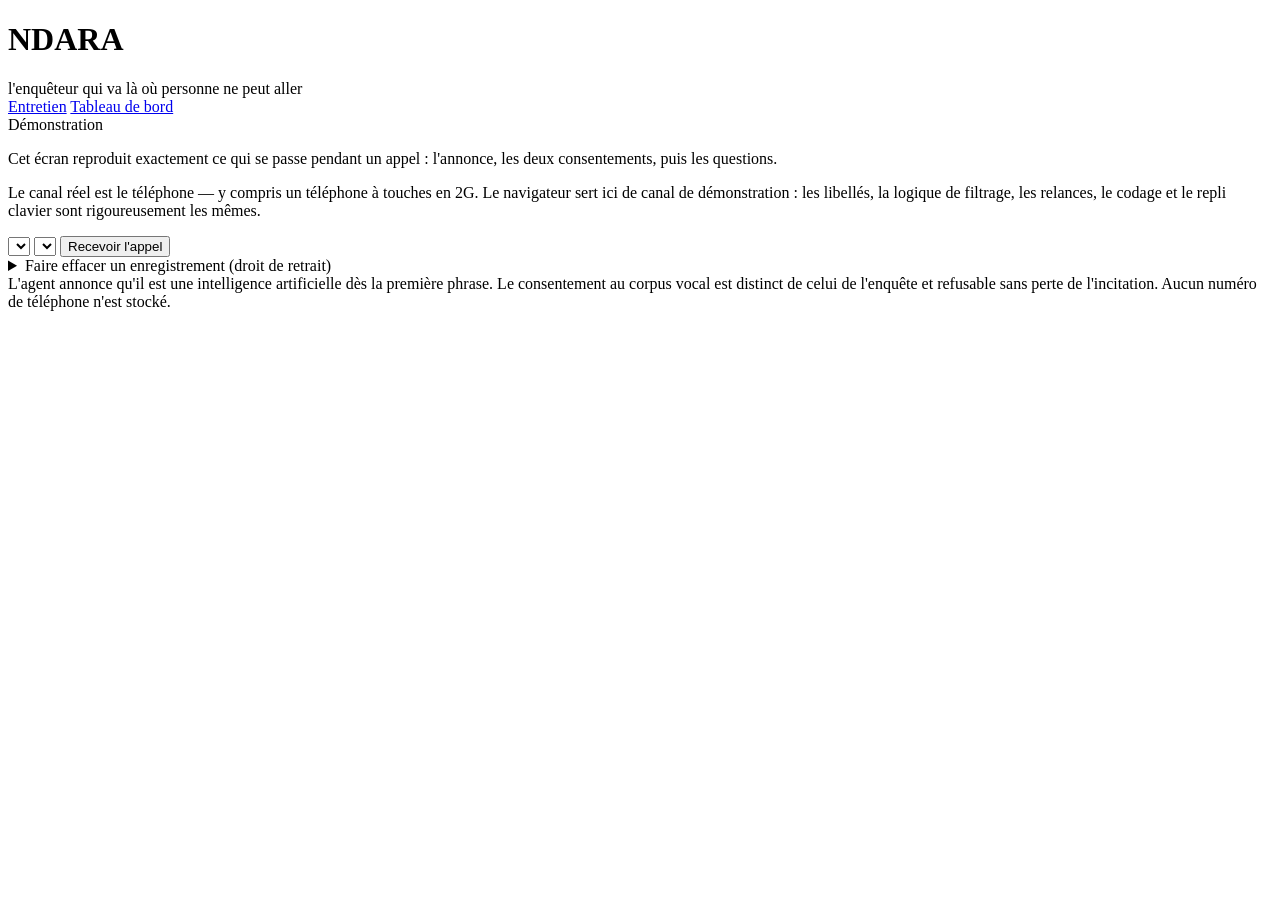
==== web/static/index.html @ e559d36c "NDARA — enquête statistique par appel vocal Prototype complet : moteur d'entretien à double consente" ====
<!DOCTYPE html>
<html lang="fr">
<head>
<meta charset="utf-8">
<meta name="viewport" content="width=device-width, initial-scale=1">
<title>NDARA — entretien</title>
<link rel="stylesheet" href="/static/style.css">
</head>
<body>
<div class="wrap">

  <header class="top">
    <div class="brand">
      <h1>NDARA</h1>
      <span class="tag">l'enquêteur qui va là où personne ne peut aller</span>
    </div>
    <nav class="nav">
      <a href="/" class="on">Entretien</a>
      <a href="/dashboard">Tableau de bord</a>
    </nav>
  </header>

  <div class="caps" id="caps"></div>

  <!-- ---------------- écran d'accueil ---------------- -->
  <section class="panel" id="screen-home">
    <div class="eyebrow">Démonstration</div>
    <p class="speech">Cet écran reproduit exactement ce qui se passe pendant un appel :
      l'annonce, les deux consentements, puis les questions.</p>
    <p class="hint">Le canal réel est le téléphone — y compris un téléphone à touches en 2G.
      Le navigateur sert ici de canal de démonstration : les libellés, la logique de filtrage,
      les relances, le codage et le repli clavier sont rigoureusement les mêmes.</p>

    <div class="row">
      <select class="txt" id="questionnaire"></select>
      <select class="txt" id="language"></select>
      <button class="act" id="btn-start">Recevoir l'appel</button>
    </div>

    <details class="hood">
      <summary>Faire effacer un enregistrement (droit de retrait)</summary>
      <div class="row">
        <input class="txt" id="wcode" placeholder="Code de retrait, ex. K7M2QP" maxlength="8">
        <button class="act ghost" id="btn-withdraw">Effacer mes enregistrements</button>
        <span id="wres" class="hint"></span>
      </div>
    </details>
  </section>

  <!-- ---------------- écran d'entretien ---------------- -->
  <section class="panel" id="screen-iv" style="display:none">
    <div class="progress"><i id="bar"></i></div>
    <div class="eyebrow" id="kind">Annonce</div>
    <p class="speech" id="speech"></p>
    <div class="note" id="note" style="display:none"></div>

    <div id="inputs"></div>

    <div class="row">
      <button class="mic" id="btn-mic"><span class="dot"></span><span id="mic-label">Répondre à la voix</span></button>
      <button class="act ghost" id="btn-replay">Réécouter</button>
    </div>
    <div class="hint" id="mic-hint"></div>

    <details class="hood" id="hood">
      <summary>Voir sous le capot</summary>
      <table id="hood-table">
        <thead><tr><th>Étape</th><th>Transcription</th><th>Conf. ASR</th><th>Code</th><th>Voie</th><th>Relances</th></tr></thead>
        <tbody></tbody>
      </table>
    </details>
  </section>

  <footer class="foot">
    L'agent annonce qu'il est une intelligence artificielle dès la première phrase.
    Le consentement au corpus vocal est distinct de celui de l'enquête et refusable
    sans perte de l'incitation. Aucun numéro de téléphone n'est stocké.
  </footer>

</div>
<script src="/static/app.js"></script>
</body>
</html>
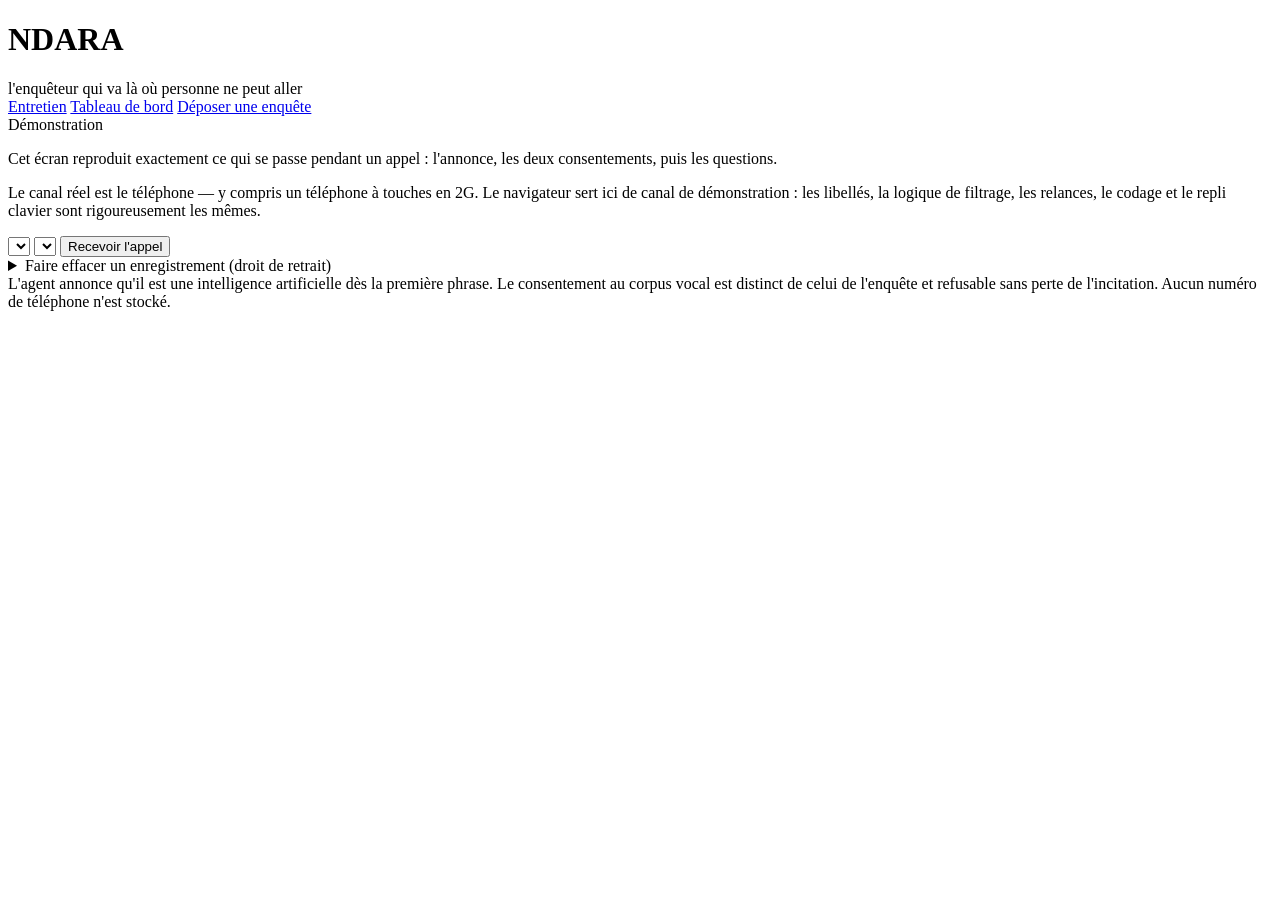
==== commit 419c2c5f: "Un client depose son tableau, NDARA mene l'enquete L'instrument etait deja pilote par un fichier, il" ====
--- a/web/static/index.html
+++ b/web/static/index.html
@@ -4,6 +4,7 @@
 <meta charset="utf-8">
 <meta name="viewport" content="width=device-width, initial-scale=1">
 <title>NDARA — entretien</title>
+<link rel="icon" href="data:image/svg+xml,%3Csvg xmlns=%27http://www.w3.org/2000/svg%27 viewBox=%270 0 32 32%27%3E%3Crect width=%2732%27 height=%2732%27 rx=%277%27 fill=%27%23122127%27/%3E%3Crect x=%274%27 y=%2715%27 width=%2724%27 height=%272%27 fill=%27%23d53a1b%27/%3E%3Ccircle cx=%278%27 cy=%2722%27 r=%271.6%27 fill=%27%23d6dcdc%27/%3E%3Ccircle cx=%2716%27 cy=%2722%27 r=%271.6%27 fill=%27%23d6dcdc%27/%3E%3Ccircle cx=%2724%27 cy=%2722%27 r=%271.6%27 fill=%27%23d6dcdc%27/%3E%3C/svg%3E">
 <link rel="stylesheet" href="/static/style.css">
 </head>
 <body>
@@ -17,6 +18,7 @@
     <nav class="nav">
       <a href="/" class="on">Entretien</a>
       <a href="/dashboard">Tableau de bord</a>
+      <a href="/nouvelle">Déposer une enquête</a>
     </nav>
   </header>
 
@@ -59,6 +61,10 @@
     <div class="row">
       <button class="mic" id="btn-mic"><span class="dot"></span><span id="mic-label">Répondre à la voix</span></button>
       <button class="act ghost" id="btn-replay">Réécouter</button>
+      <label class="mainslibres" id="hf-wrap" title="NDARA écoute dès qu'il a fini de parler, comme au téléphone">
+        <input type="checkbox" id="hf" checked>
+        <span>Mains libres</span>
+      </label>
     </div>
     <div class="hint" id="mic-hint"></div>
 
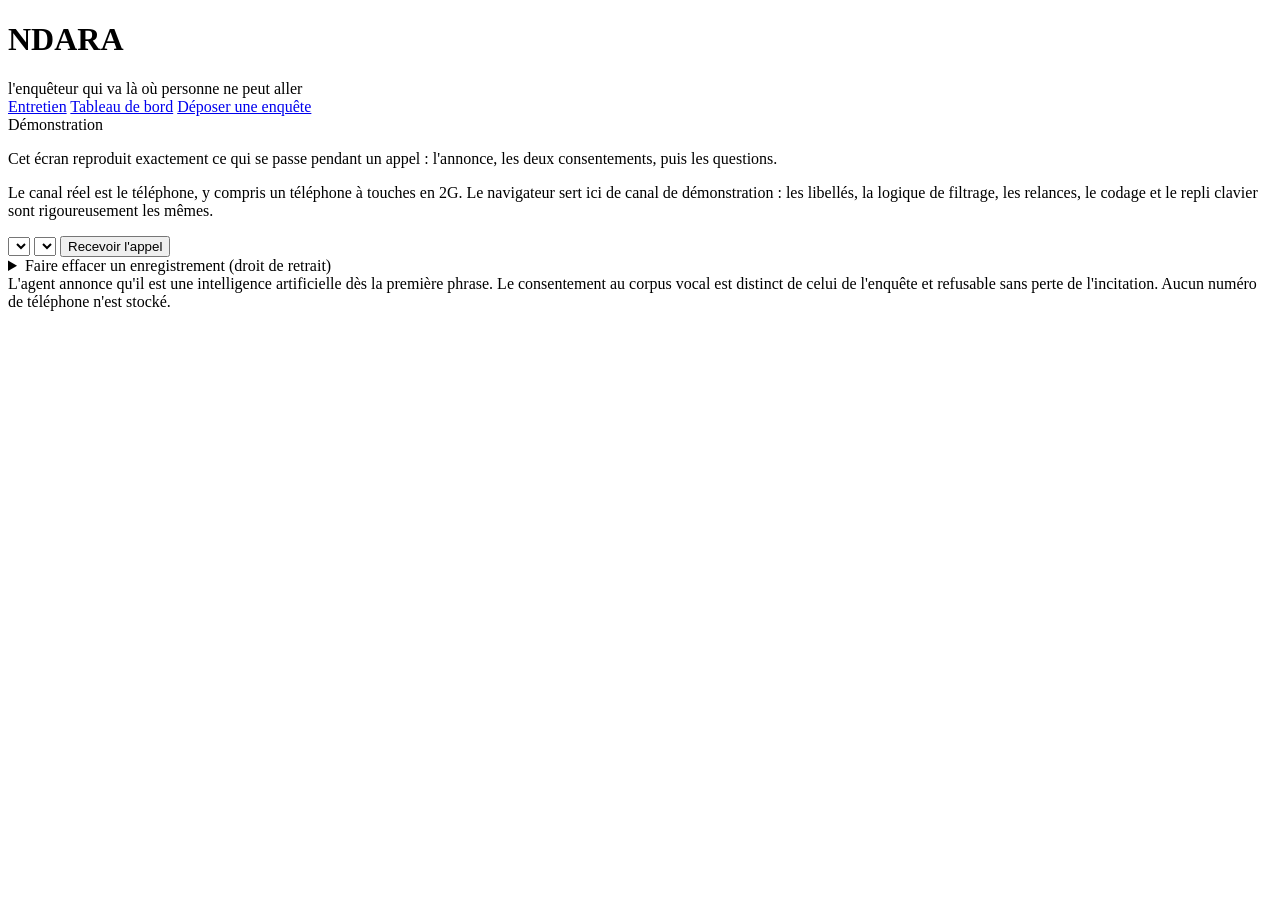
==== commit 7d5a2f63: "L'application et le site deviennent le meme produit Le site vitrine etait vermillon sur brume, l'app" ====
--- a/web/static/index.html
+++ b/web/static/index.html
@@ -3,8 +3,11 @@
 <head>
 <meta charset="utf-8">
 <meta name="viewport" content="width=device-width, initial-scale=1">
-<title>NDARA — entretien</title>
+<title>NDARA, entretien</title>
 <link rel="icon" href="data:image/svg+xml,%3Csvg xmlns=%27http://www.w3.org/2000/svg%27 viewBox=%270 0 32 32%27%3E%3Crect width=%2732%27 height=%2732%27 rx=%277%27 fill=%27%23122127%27/%3E%3Crect x=%274%27 y=%2715%27 width=%2724%27 height=%272%27 fill=%27%23d53a1b%27/%3E%3Ccircle cx=%278%27 cy=%2722%27 r=%271.6%27 fill=%27%23d6dcdc%27/%3E%3Ccircle cx=%2716%27 cy=%2722%27 r=%271.6%27 fill=%27%23d6dcdc%27/%3E%3Ccircle cx=%2724%27 cy=%2722%27 r=%271.6%27 fill=%27%23d6dcdc%27/%3E%3C/svg%3E">
+<link rel="preconnect" href="https://fonts.googleapis.com">
+<link rel="preconnect" href="https://fonts.gstatic.com" crossorigin>
+<link rel="stylesheet" href="https://fonts.googleapis.com/css2?family=Archivo:wdth,wght@75..125,400..700&family=IBM+Plex+Sans:wght@400;500;600&family=Martian+Mono:wght@300;500&display=swap">
 <link rel="stylesheet" href="/static/style.css">
 </head>
 <body>
@@ -29,7 +32,7 @@
     <div class="eyebrow">Démonstration</div>
     <p class="speech">Cet écran reproduit exactement ce qui se passe pendant un appel :
       l'annonce, les deux consentements, puis les questions.</p>
-    <p class="hint">Le canal réel est le téléphone — y compris un téléphone à touches en 2G.
+    <p class="hint">Le canal réel est le téléphone, y compris un téléphone à touches en 2G.
       Le navigateur sert ici de canal de démonstration : les libellés, la logique de filtrage,
       les relances, le codage et le repli clavier sont rigoureusement les mêmes.</p>
 
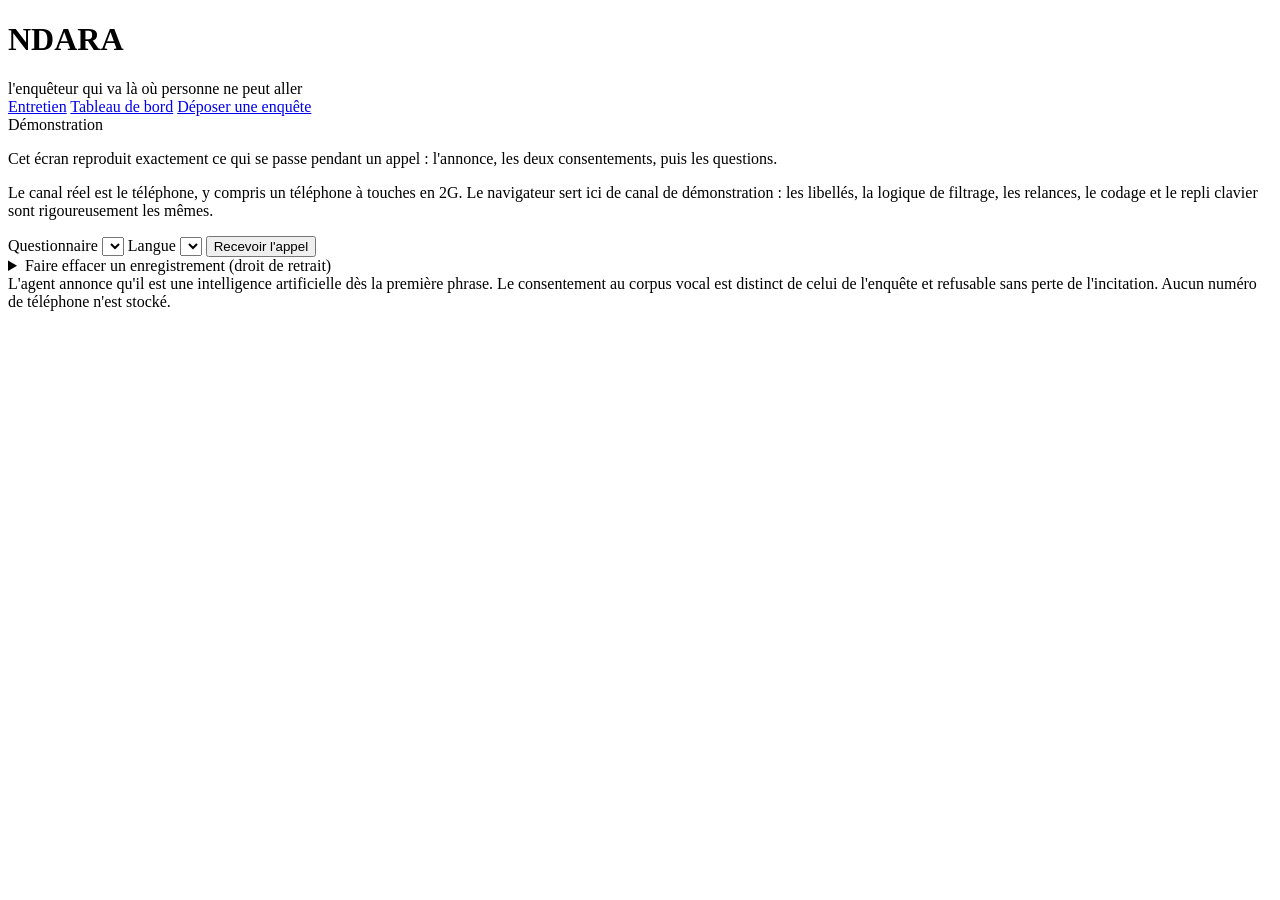
==== commit 5c1d26d6: "L'application et le site n'etaient pas le meme produit a l'oeil La signature de la marque manquait. " ====
--- a/web/static/index.html
+++ b/web/static/index.html
@@ -7,10 +7,11 @@
 <link rel="icon" href="data:image/svg+xml,%3Csvg xmlns=%27http://www.w3.org/2000/svg%27 viewBox=%270 0 32 32%27%3E%3Crect width=%2732%27 height=%2732%27 rx=%277%27 fill=%27%23122127%27/%3E%3Crect x=%274%27 y=%2715%27 width=%2724%27 height=%272%27 fill=%27%23d53a1b%27/%3E%3Ccircle cx=%278%27 cy=%2722%27 r=%271.6%27 fill=%27%23d6dcdc%27/%3E%3Ccircle cx=%2716%27 cy=%2722%27 r=%271.6%27 fill=%27%23d6dcdc%27/%3E%3Ccircle cx=%2724%27 cy=%2722%27 r=%271.6%27 fill=%27%23d6dcdc%27/%3E%3C/svg%3E">
 <link rel="preconnect" href="https://fonts.googleapis.com">
 <link rel="preconnect" href="https://fonts.gstatic.com" crossorigin>
-<link rel="stylesheet" href="https://fonts.googleapis.com/css2?family=Archivo:wdth,wght@75..125,400..700&family=IBM+Plex+Sans:wght@400;500;600&family=Martian+Mono:wght@300;500&display=swap">
+<link rel="stylesheet" href="https://fonts.googleapis.com/css2?family=Archivo:wdth,wght@62..125,400..800&family=IBM+Plex+Sans:wght@400;500;600&family=Martian+Mono:wght@300;500&display=swap">
 <link rel="stylesheet" href="/static/style.css">
 </head>
 <body>
+<div id="mesure" aria-hidden="true"></div>
 <div class="wrap">
 
   <header class="top">
@@ -37,7 +38,9 @@
       les relances, le codage et le repli clavier sont rigoureusement les mêmes.</p>
 
     <div class="row">
+      <label class="champ" for="questionnaire">Questionnaire</label>
       <select class="txt" id="questionnaire"></select>
+      <label class="champ" for="language">Langue</label>
       <select class="txt" id="language"></select>
       <button class="act" id="btn-start">Recevoir l'appel</button>
     </div>
@@ -45,23 +48,32 @@
     <details class="hood">
       <summary>Faire effacer un enregistrement (droit de retrait)</summary>
       <div class="row">
-        <input class="txt" id="wcode" placeholder="Code de retrait, ex. K7M2QP" maxlength="8">
+        <label class="champ" for="wcode">Code de retrait</label>
+        <input class="txt" id="wcode" placeholder="ex. K7M2QP" maxlength="8"
+               autocomplete="off" spellcheck="false">
         <button class="act ghost" id="btn-withdraw">Effacer mes enregistrements</button>
-        <span id="wres" class="hint"></span>
+        <span id="wres" class="hint" role="status" aria-live="polite"></span>
       </div>
     </details>
   </section>
 
   <!-- ---------------- écran d'entretien ---------------- -->
   <section class="panel" id="screen-iv" style="display:none">
-    <div class="progress"><i id="bar"></i></div>
-    <div class="eyebrow" id="kind">Annonce</div>
-    <p class="speech" id="speech"></p>
-    <div class="note" id="note" style="display:none"></div>
+    <div class="progress" id="progress" role="progressbar"
+         aria-valuemin="0" aria-valuemax="100" aria-valuenow="0"
+         aria-label="Avancement de l'entretien"><i id="bar"></i></div>
+
+    <div class="tour">
+      <p class="qui"><span class="qui-nom">NDARA</span><span class="rang" id="kind">Annonce</span></p>
+      <p class="speech" id="speech" role="status" aria-live="polite"></p>
+      <div class="note" id="note" style="display:none"></div>
+    </div>
 
     <div id="inputs"></div>
 
-    <div class="row">
+    <p class="etat" id="etat" aria-live="polite"></p>
+
+    <div class="row row-repondre">
       <button class="mic" id="btn-mic"><span class="dot"></span><span id="mic-label">Répondre à la voix</span></button>
       <button class="act ghost" id="btn-replay">Réécouter</button>
       <label class="mainslibres" id="hf-wrap" title="NDARA écoute dès qu'il a fini de parler, comme au téléphone">
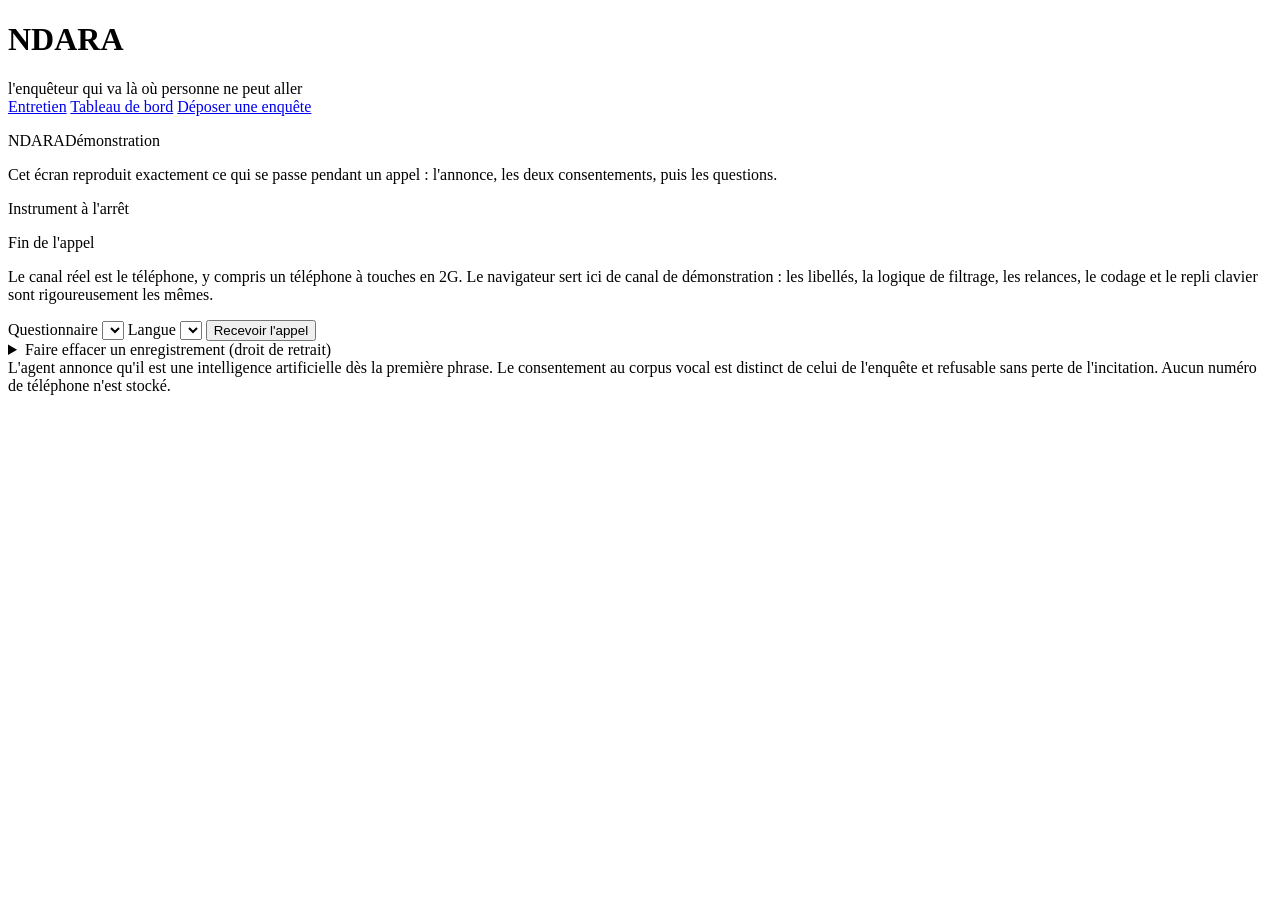
==== commit ed25b750: "La barre d'avancement n'etait pas une mesure, elle le devient Un panel de trois directions a ete jug" ====
--- a/web/static/index.html
+++ b/web/static/index.html
@@ -10,7 +10,7 @@
 <link rel="stylesheet" href="https://fonts.googleapis.com/css2?family=Archivo:wdth,wght@62..125,400..800&family=IBM+Plex+Sans:wght@400;500;600&family=Martian+Mono:wght@300;500&display=swap">
 <link rel="stylesheet" href="/static/style.css">
 </head>
-<body>
+<body class="ecran-entretien">
 <div id="mesure" aria-hidden="true"></div>
 <div class="wrap">
 
@@ -30,9 +30,22 @@
 
   <!-- ---------------- écran d'accueil ---------------- -->
   <section class="panel" id="screen-home">
-    <div class="eyebrow">Démonstration</div>
-    <p class="speech">Cet écran reproduit exactement ce qui se passe pendant un appel :
-      l'annonce, les deux consentements, puis les questions.</p>
+    <div class="tour tour-repos">
+      <p class="qui"><span class="qui-nom">NDARA</span><span class="rang">Démonstration</span></p>
+      <p class="speech">Cet écran reproduit exactement ce qui se passe pendant un appel :
+        l'annonce, les deux consentements, puis les questions.</p>
+    </div>
+
+    <div class="axe" aria-hidden="true">
+      <span class="axe-bord"></span>
+      <div class="axe-piste"><i class="axe-tete"></i></div>
+      <span class="axe-bord"></span>
+    </div>
+    <div class="axe-pied">
+      <p class="etat etat-repos">Instrument à l'arrêt</p>
+      <span class="axe-fin">Fin de l'appel</span>
+    </div>
+
     <p class="hint">Le canal réel est le téléphone, y compris un téléphone à touches en 2G.
       Le navigateur sert ici de canal de démonstration : les libellés, la logique de filtrage,
       les relances, le codage et le repli clavier sont rigoureusement les mêmes.</p>
@@ -59,19 +72,25 @@
 
   <!-- ---------------- écran d'entretien ---------------- -->
   <section class="panel" id="screen-iv" style="display:none">
-    <div class="progress" id="progress" role="progressbar"
-         aria-valuemin="0" aria-valuemax="100" aria-valuenow="0"
-         aria-label="Avancement de l'entretien"><i id="bar"></i></div>
-
     <div class="tour">
       <p class="qui"><span class="qui-nom">NDARA</span><span class="rang" id="kind">Annonce</span></p>
       <p class="speech" id="speech" role="status" aria-live="polite"></p>
       <div class="note" id="note" style="display:none"></div>
     </div>
 
+    <div class="axe">
+      <span class="axe-bord"></span>
+      <div class="progress" id="progress" role="progressbar"
+           aria-valuemin="0" aria-valuemax="100" aria-valuenow="0"
+           aria-label="Avancement de l'entretien"><i id="bar"></i></div>
+      <span class="axe-bord"></span>
+    </div>
+    <div class="axe-pied">
+      <p class="etat" id="etat" aria-live="polite"></p>
+      <span class="axe-fin">Fin de l'appel</span>
+    </div>
+
     <div id="inputs"></div>
-
-    <p class="etat" id="etat" aria-live="polite"></p>
 
     <div class="row row-repondre">
       <button class="mic" id="btn-mic"><span class="dot"></span><span id="mic-label">Répondre à la voix</span></button>
